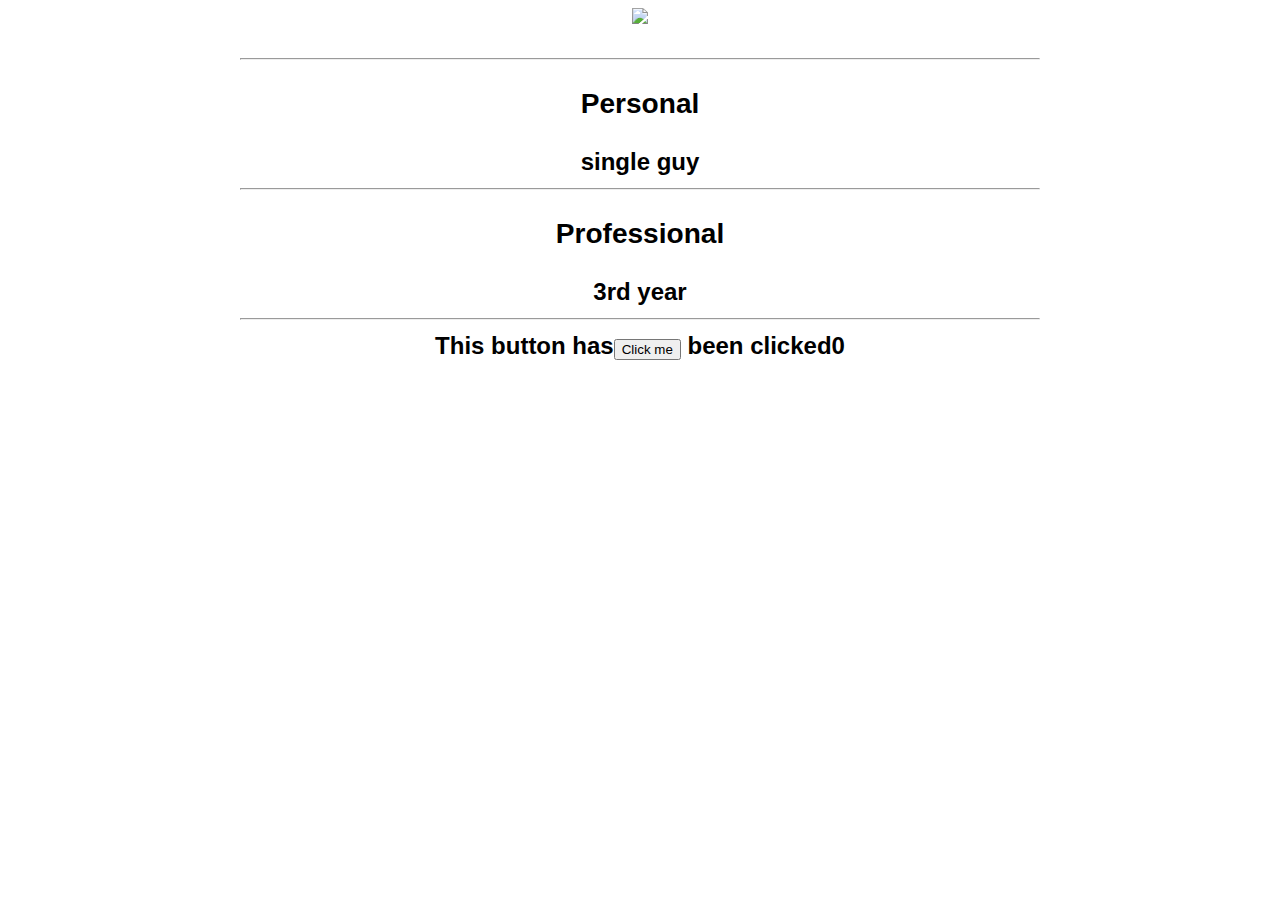
==== ui/index.html @ d2d684f1 "[imad-console] Updates ui/index.html" ====
<!doctype html>
<html>
    <head>
        <link href="/ui/style.css" rel="stylesheet" />
        <meta name="viewport" content="width-device-width,initial-scale=1">
         
    </head>
    <body>
        <div class="container">
        <div id="madi" class="center">
            <img src="https://lh3.googleusercontent.com/-Cxaou-e4TmU/WKxxVb3plLI/AAAAAAAAASc/4YrGouj8nJg-v-ckEkVuqF7K18g5i6nZgCJkCGAYYCw/w1280-h720-n-rw-no/IMG_7405.jpgg" class="img-medium"/>
        </div>
        <br>
        <div class="center text-big bold">
            <hr/>
            <h3>Personal</h3>
            single guy
            <hr/>
            <h3>Professional</h3>
            3rd year
            <hr/>
            This button has<button id="counter">Click me</button> been clicked<span id="count">0</span> 
            <script type="text/javascript" src="/ui/main.js">
        </script>
        </div>
        </div>
       
    </body>
</html>
---- ui/style.css ----
.body {
    font-family: sans-serif;;
    margin-top: 75px;
}

.center {
    text-align: center;
}

.text-big {
    font-size: 150%;
}

.bold {
    font-weight: bold;
}

.img-medium {
    height: 200px;
}

  .container{
            max-width:800px;
            margin:0 auto;
            
            font-family:sans-serif;
        }
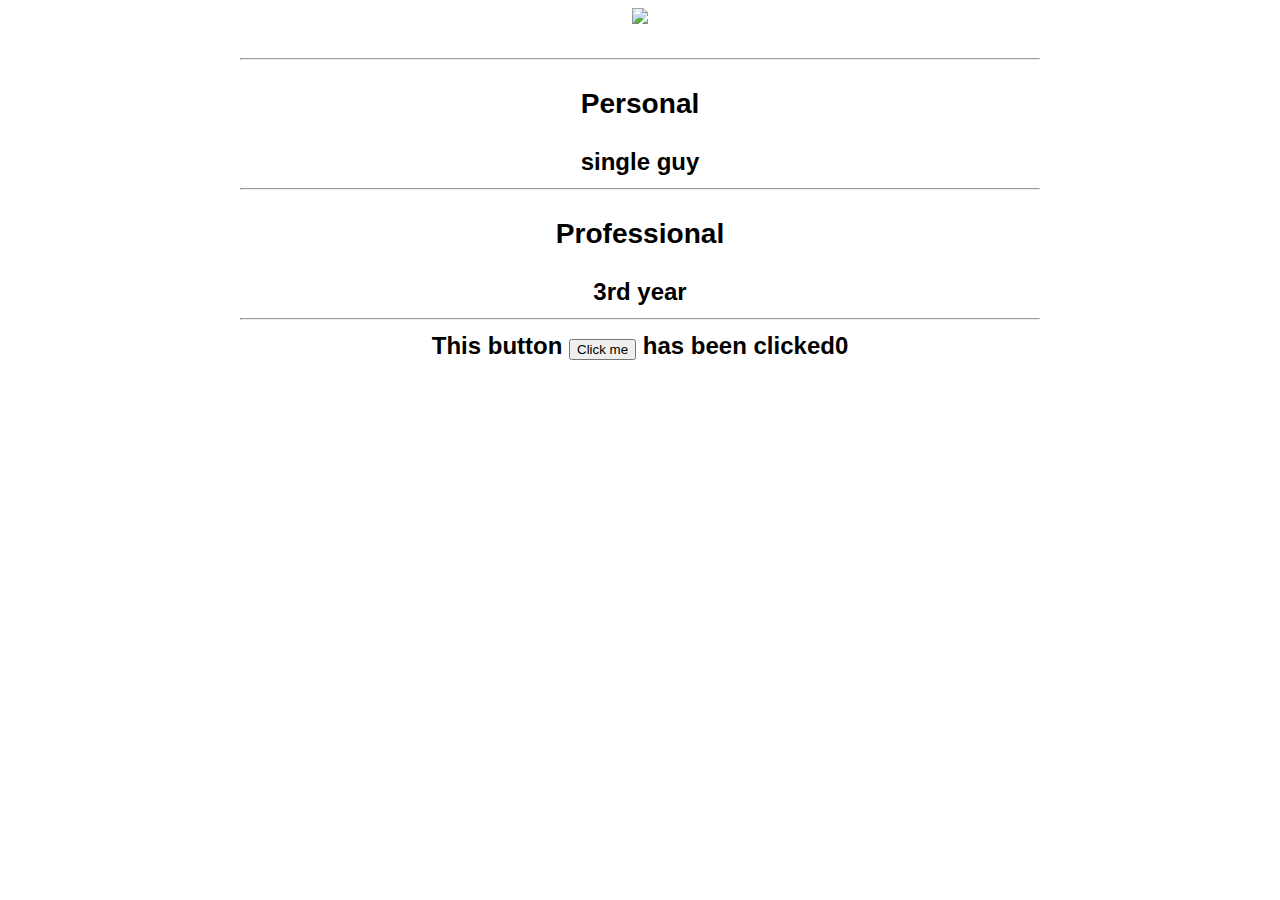
==== commit 0203e9dd: "[imad-console] Updates ui/index.html" ====
--- a/ui/index.html
+++ b/ui/index.html
@@ -19,7 +19,7 @@
             <h3>Professional</h3>
             3rd year
             <hr/>
-            This button has<button id="counter">Click me</button> been clicked<span id="count">0</span> 
+            This button <button id="counter">Click me</button> has been clicked<span id="count">0</span> 
             <script type="text/javascript" src="/ui/main.js">
         </script>
         </div>
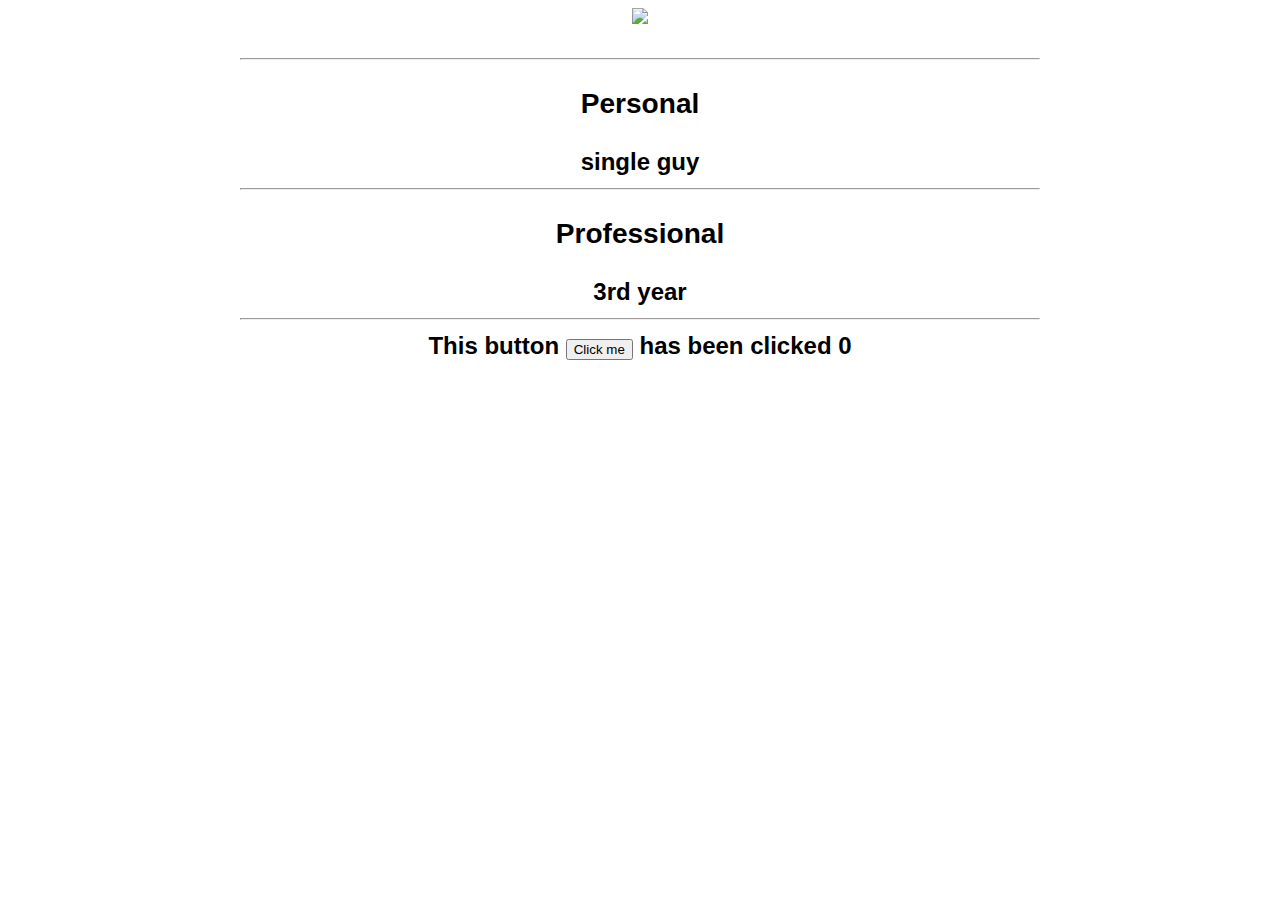
==== commit 999f0771: "[imad-console] Updates ui/index.html" ====
--- a/ui/index.html
+++ b/ui/index.html
@@ -19,7 +19,7 @@
             <h3>Professional</h3>
             3rd year
             <hr/>
-            This button <button id="counter">Click me</button> has been clicked<span id="count">0</span> 
+            This button <button id="counter">Click me</button> has been clicked <span id="count">0</span> 
             <script type="text/javascript" src="/ui/main.js">
         </script>
         </div>
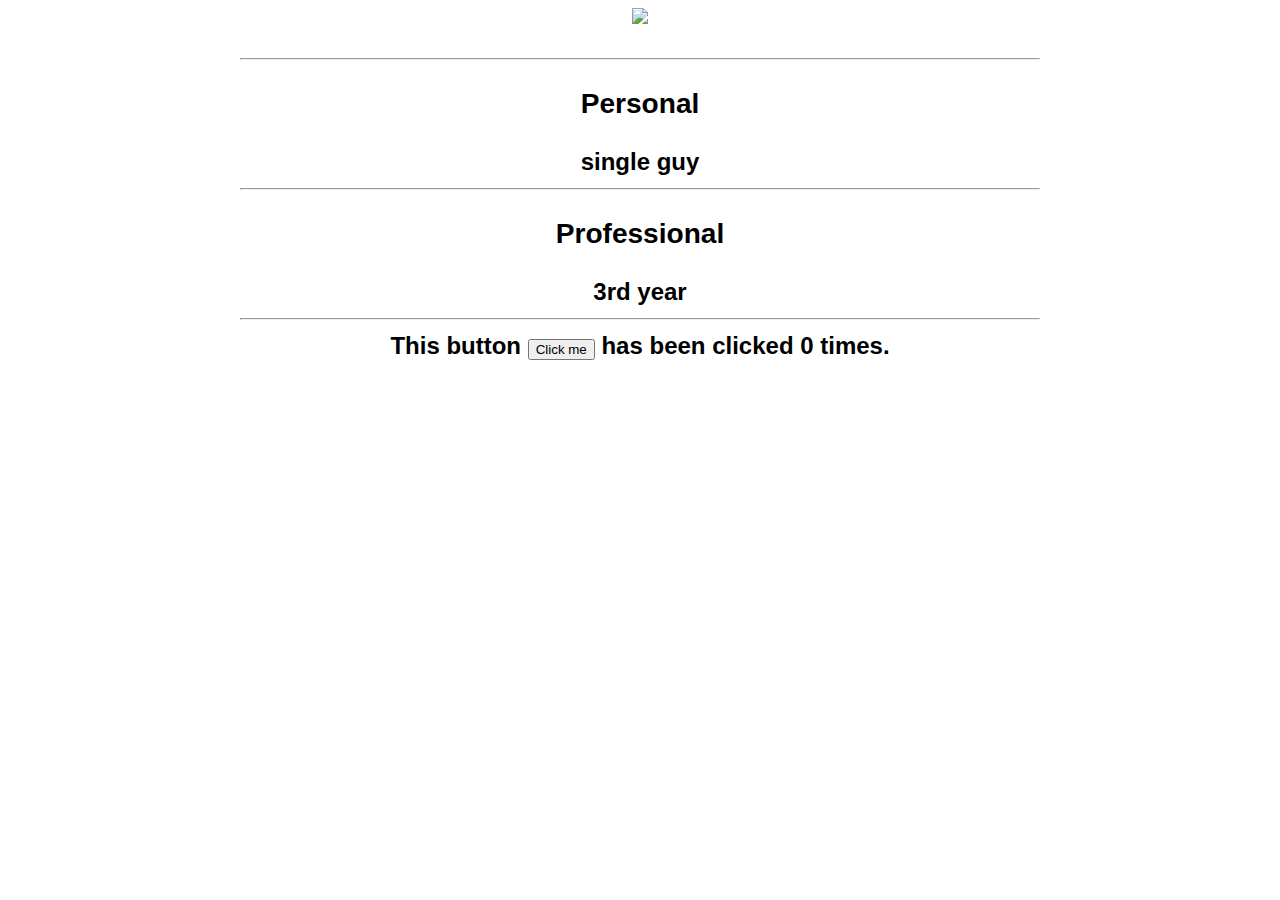
==== commit 50eb3c0e: "[imad-console] Updates ui/index.html" ====
--- a/ui/index.html
+++ b/ui/index.html
@@ -19,7 +19,7 @@
             <h3>Professional</h3>
             3rd year
             <hr/>
-            This button <button id="counter">Click me</button> has been clicked <span id="count">0</span> 
+            This button <button id="counter">Click me</button> has been clicked <span id="count">0</span> times.
             <script type="text/javascript" src="/ui/main.js">
         </script>
         </div>
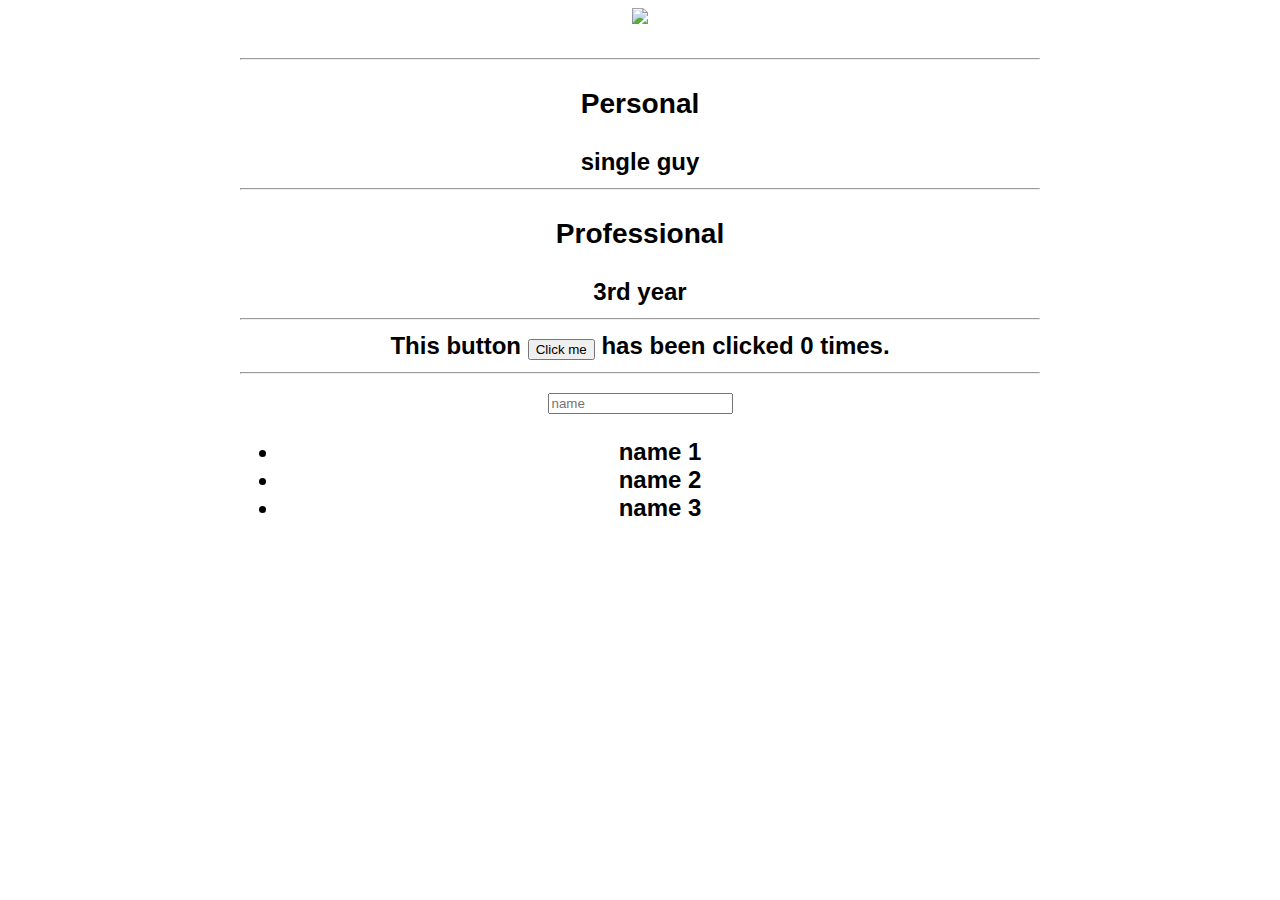
==== commit d7917300: "[imad-console] Updates ui/index.html" ====
--- a/ui/index.html
+++ b/ui/index.html
@@ -20,6 +20,13 @@
             3rd year
             <hr/>
             This button <button id="counter">Click me</button> has been clicked <span id="count">0</span> times.
+            <hr/>
+            <input type="text" placeholder="name" name="name">
+            <ul>
+                <li>name 1</li>
+                <li>name 2</li>
+                <li>name 3</li>
+            </ul>
             <script type="text/javascript" src="/ui/main.js">
         </script>
         </div>
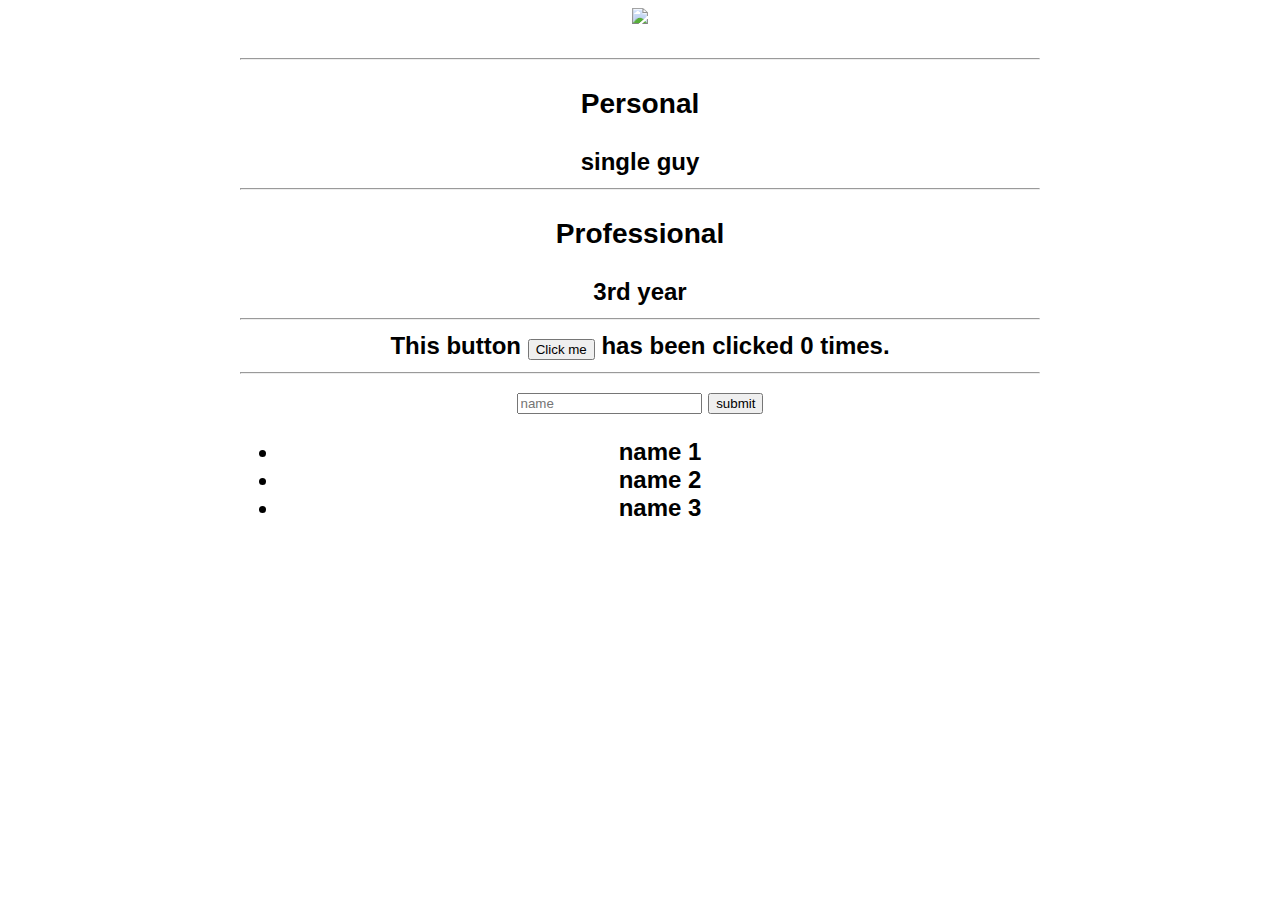
==== commit 044acc01: "[imad-console] Updates ui/index.html" ====
--- a/ui/index.html
+++ b/ui/index.html
@@ -22,6 +22,7 @@
             This button <button id="counter">Click me</button> has been clicked <span id="count">0</span> times.
             <hr/>
             <input type="text" placeholder="name" name="name">
+            <input type="submit" value="submit">
             <ul>
                 <li>name 1</li>
                 <li>name 2</li>
